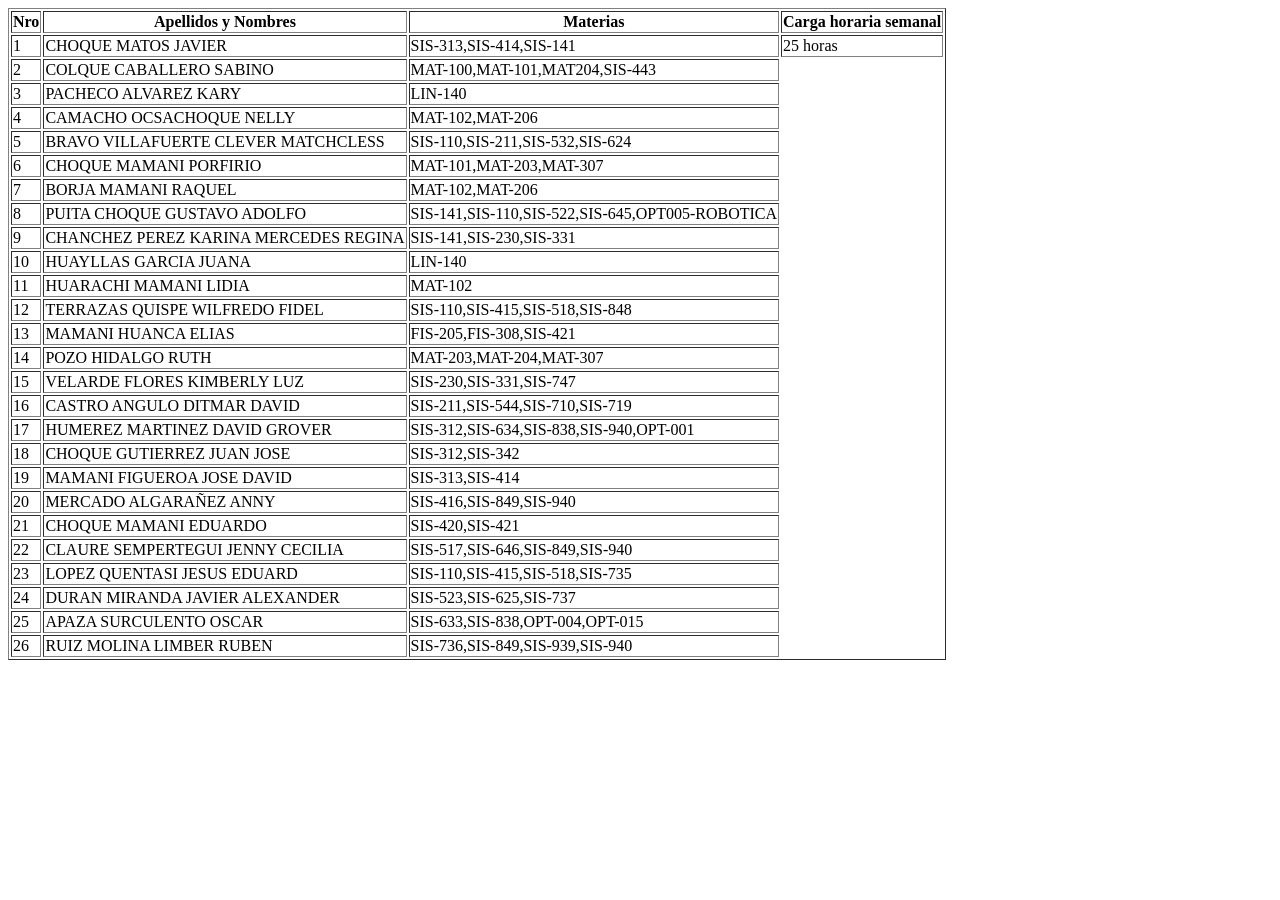
==== docentes.html @ 2e90bc0f "prueba" ====
<!DOCTYPE html>
<html lang="en">
<head>
    <meta charset="UTF-8">
    <meta name="viewport" content="width=device-width, initial-scale=1.0">
    <title>Document</title>
</head>
<body>
    <table border="1">
        <thead>
            <tr>
                <th>Nro</th>
                <th>Apellidos y Nombres</th>
                <th>Materias</th>
                <th>Carga horaria semanal</th>


            </tr>

        </thead>
        <tbody>
            <tr>
                <td>1</td>
                <td>CHOQUE MATOS JAVIER</td>
                <td>SIS-313,SIS-414,SIS-141</td>
                <td>25 horas</td>
            </tr>
            <tr>
                <td>2</td>
                <td>COLQUE CABALLERO SABINO</td>
                <td>MAT-100,MAT-101,MAT204,SIS-443</td>
            </tr>
            <tr>
                <td>3</td>
                <td>PACHECO ALVAREZ KARY</td>
                <td>LIN-140</td>
            </tr>
            <tr>
                <td>4</td>
                <td>CAMACHO OCSACHOQUE NELLY</td>
                <td>MAT-102,MAT-206</td>
            </tr>
            <tr>
                <td>5</td>
                <td>BRAVO VILLAFUERTE CLEVER MATCHCLESS</td>
                <td>SIS-110,SIS-211,SIS-532,SIS-624</td>
            </tr>
            <tr>
                <td>6</td>
                <td>CHOQUE MAMANI PORFIRIO</td>
                <td>MAT-101,MAT-203,MAT-307</td>
            </tr>
            <tr>
                <td>7</td>
                <td>BORJA MAMANI RAQUEL</td>
                <td>MAT-102,MAT-206</td>
            </tr>
            <tr>
                <td>8</td>
                <td>PUITA CHOQUE GUSTAVO ADOLFO</td>
                <td>SIS-141,SIS-110,SIS-522,SIS-645,OPT005-ROBOTICA</td>
            </tr>
            <tr>
                <td>9</td>
                <td>CHANCHEZ PEREZ KARINA MERCEDES REGINA</td>
                <td>SIS-141,SIS-230,SIS-331</td>
            </tr>
            <tr>
                <td>10</td>
                <td>HUAYLLAS GARCIA JUANA</td>
                <td>LIN-140</td>
            </tr>
            <tr>
                <td>11</td>
                <td>HUARACHI MAMANI LIDIA</td>
                <td>MAT-102</td>
            </tr>
            <tr>
                <td>12</td>
                <td>TERRAZAS QUISPE WILFREDO FIDEL</td>
                <td>SIS-110,SIS-415,SIS-518,SIS-848</td>
            </tr>
            <tr>
                <td>13</td>
                <td>MAMANI HUANCA ELIAS</td>
                <td>FIS-205,FIS-308,SIS-421</td>
            </tr>
            <tr>
                <td>14</td>
                <td>POZO HIDALGO RUTH</td>
                <td>MAT-203,MAT-204,MAT-307</td>
            </tr>
            <tr>
                <td>15</td>
                <td>VELARDE FLORES KIMBERLY LUZ</td>
                <td>SIS-230,SIS-331,SIS-747</td>
            </tr>
            <tr>
                <td>16</td>
                <td>CASTRO ANGULO DITMAR DAVID</td>
                <td>SIS-211,SIS-544,SIS-710,SIS-719</td>
            </tr>
            <tr>
                <td>17</td>
                <td>HUMEREZ MARTINEZ DAVID GROVER</td>
                <td>SIS-312,SIS-634,SIS-838,SIS-940,OPT-001</td>
            </tr>
            <tr>
                <td>18</td>
                <td>CHOQUE GUTIERREZ JUAN JOSE</td>
                <td>SIS-312,SIS-342</td>
            </tr>
            <tr>
                <td>19</td>
                <td>MAMANI FIGUEROA JOSE DAVID</td>
                <td>SIS-313,SIS-414</td>
            </tr>
            <tr>
                <td>20</td>
                <td>MERCADO ALGARAÑEZ ANNY</td>
                <td>SIS-416,SIS-849,SIS-940</td>
            </tr>
            <tr>
                <td>21</td>
                <td>CHOQUE MAMANI EDUARDO</td>
                <td>SIS-420,SIS-421</td>
            </tr>
            <tr>
                <td>22</td>
                <td>CLAURE SEMPERTEGUI JENNY CECILIA</td>
                <td>SIS-517,SIS-646,SIS-849,SIS-940</td>
            </tr>
            <tr>
                <td>23</td>
                <td>LOPEZ QUENTASI JESUS EDUARD</td>
                <td>SIS-110,SIS-415,SIS-518,SIS-735</td>
            </tr>
            <tr>
                <td>24</td>
                <td>DURAN MIRANDA JAVIER ALEXANDER</td>
                <td>SIS-523,SIS-625,SIS-737</td>
            </tr>
            <tr>
                <td>25</td>
                <td>APAZA SURCULENTO OSCAR</td>
                <td>SIS-633,SIS-838,OPT-004,OPT-015</td>
            </tr>
            <tr>
                <td>26</td>
                <td>RUIZ MOLINA LIMBER RUBEN</td>
                <td>SIS-736,SIS-849,SIS-939,SIS-940</td>
            </tr>
        </tbody>
   </table>
</body>
</html>
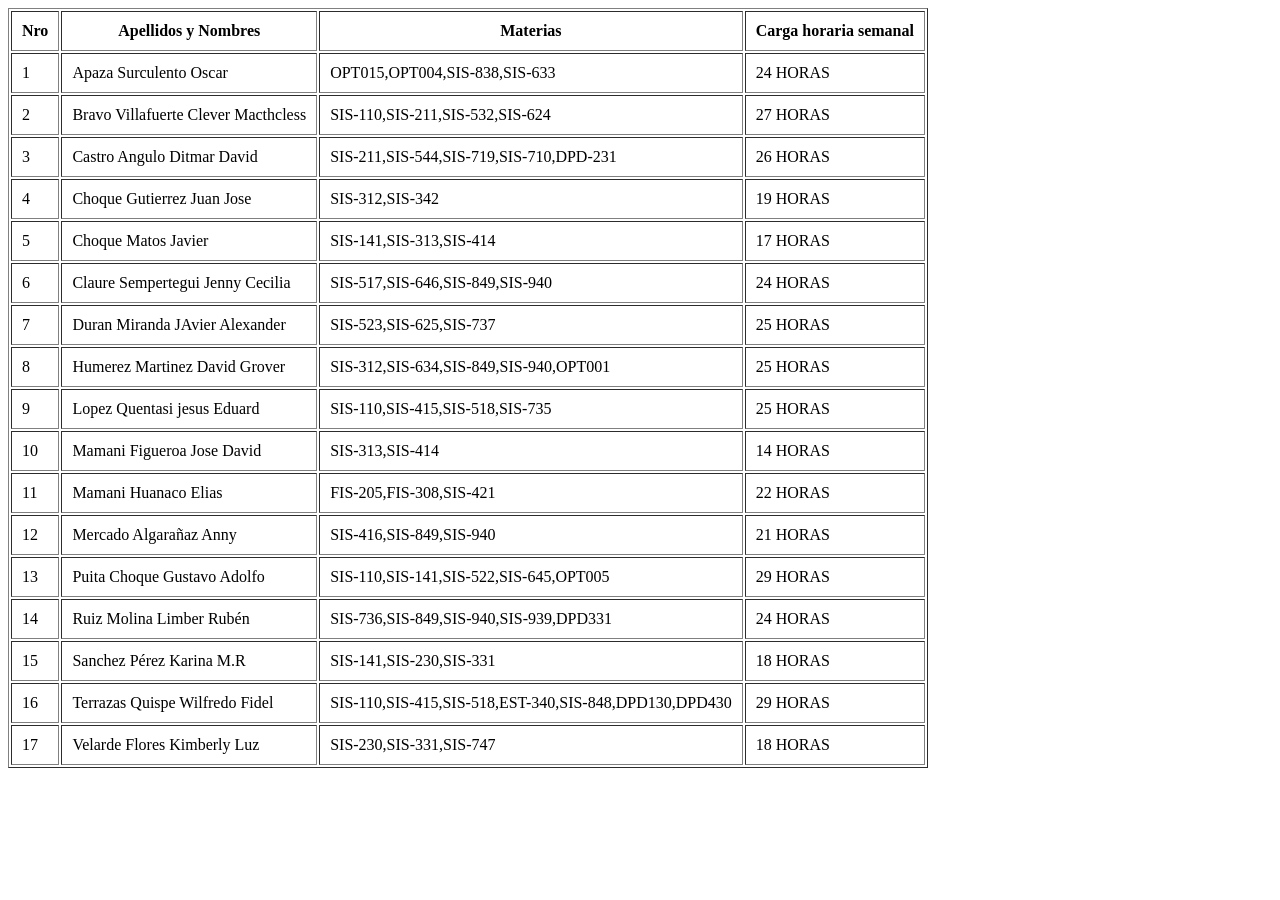
==== commit a6c07926: "actu" ====
--- a/docentes.html
+++ b/docentes.html
@@ -6,7 +6,7 @@
     <title>Document</title>
 </head>
 <body>
-    <table border="1">
+    <table border="1" cellpadding="10">
         <thead>
             <tr>
                 <th>Nro</th>
@@ -21,134 +21,121 @@
         <tbody>
             <tr>
                 <td>1</td>
-                <td>CHOQUE MATOS JAVIER</td>
-                <td>SIS-313,SIS-414,SIS-141</td>
-                <td>25 horas</td>
+                <td>Apaza Surculento Oscar</td>
+                <td>OPT015,OPT004,SIS-838,SIS-633</td>
+                <td>24 HORAS</td>
             </tr>
             <tr>
                 <td>2</td>
-                <td>COLQUE CABALLERO SABINO</td>
-                <td>MAT-100,MAT-101,MAT204,SIS-443</td>
+                <td>Bravo Villafuerte Clever Macthcless</td>
+                <td>SIS-110,SIS-211,SIS-532,SIS-624</td>
+                <td>27 HORAS</td>
+
             </tr>
             <tr>
                 <td>3</td>
-                <td>PACHECO ALVAREZ KARY</td>
-                <td>LIN-140</td>
+                <td>Castro Angulo Ditmar David</td>
+                <td>SIS-211,SIS-544,SIS-719,SIS-710,DPD-231</td>
+                <td>26 HORAS</td>
+
             </tr>
             <tr>
                 <td>4</td>
-                <td>CAMACHO OCSACHOQUE NELLY</td>
-                <td>MAT-102,MAT-206</td>
+                <td>Choque Gutierrez Juan Jose</td>
+                <td>SIS-312,SIS-342</td>
+                <td>19 HORAS</td>
+
             </tr>
             <tr>
                 <td>5</td>
-                <td>BRAVO VILLAFUERTE CLEVER MATCHCLESS</td>
-                <td>SIS-110,SIS-211,SIS-532,SIS-624</td>
+                <td>Choque Matos Javier</td>
+                <td>SIS-141,SIS-313,SIS-414</td>
+                <td>17 HORAS</td>
+
             </tr>
             <tr>
                 <td>6</td>
-                <td>CHOQUE MAMANI PORFIRIO</td>
-                <td>MAT-101,MAT-203,MAT-307</td>
+                <td>Claure Sempertegui Jenny Cecilia</td>
+                <td>SIS-517,SIS-646,SIS-849,SIS-940</td>
+                <td>24 HORAS</td>
+
             </tr>
             <tr>
                 <td>7</td>
-                <td>BORJA MAMANI RAQUEL</td>
-                <td>MAT-102,MAT-206</td>
+                <td>Duran Miranda JAvier Alexander</td>
+                <td>SIS-523,SIS-625,SIS-737</td>
+                <td>25 HORAS</td>
+
             </tr>
             <tr>
                 <td>8</td>
-                <td>PUITA CHOQUE GUSTAVO ADOLFO</td>
-                <td>SIS-141,SIS-110,SIS-522,SIS-645,OPT005-ROBOTICA</td>
+                <td>Humerez Martinez David Grover</td>
+                <td>SIS-312,SIS-634,SIS-849,SIS-940,OPT001</td>
+                <td>25 HORAS</td>
+
             </tr>
             <tr>
                 <td>9</td>
-                <td>CHANCHEZ PEREZ KARINA MERCEDES REGINA</td>
-                <td>SIS-141,SIS-230,SIS-331</td>
+                <td>Lopez Quentasi jesus Eduard</td>
+                <td>SIS-110,SIS-415,SIS-518,SIS-735</td>
+                <td>25 HORAS</td>
+
             </tr>
             <tr>
                 <td>10</td>
-                <td>HUAYLLAS GARCIA JUANA</td>
-                <td>LIN-140</td>
+                <td>Mamani Figueroa Jose David</td>
+                <td>SIS-313,SIS-414</td>
+                <td>14 HORAS</td>
+
             </tr>
             <tr>
                 <td>11</td>
-                <td>HUARACHI MAMANI LIDIA</td>
-                <td>MAT-102</td>
+                <td>Mamani Huanaco Elias</td>
+                <td>FIS-205,FIS-308,SIS-421</td>
+                <td>22 HORAS</td>
+
             </tr>
             <tr>
                 <td>12</td>
-                <td>TERRAZAS QUISPE WILFREDO FIDEL</td>
-                <td>SIS-110,SIS-415,SIS-518,SIS-848</td>
+                <td>Mercado Algarañaz Anny</td>
+                <td>SIS-416,SIS-849,SIS-940</td>
+                <td>21 HORAS</td>
+
             </tr>
             <tr>
                 <td>13</td>
-                <td>MAMANI HUANCA ELIAS</td>
-                <td>FIS-205,FIS-308,SIS-421</td>
+                <td>Puita Choque Gustavo Adolfo</td>
+                <td>SIS-110,SIS-141,SIS-522,SIS-645,OPT005</td>
+                <td>29 HORAS</td>
+
             </tr>
             <tr>
                 <td>14</td>
-                <td>POZO HIDALGO RUTH</td>
-                <td>MAT-203,MAT-204,MAT-307</td>
+                <td>Ruiz Molina Limber Rubén</td>
+                <td>SIS-736,SIS-849,SIS-940,SIS-939,DPD331</td>
+                <td>24 HORAS</td>
+
             </tr>
             <tr>
                 <td>15</td>
-                <td>VELARDE FLORES KIMBERLY LUZ</td>
-                <td>SIS-230,SIS-331,SIS-747</td>
+                <td>Sanchez Pérez Karina M.R</td>
+                <td>SIS-141,SIS-230,SIS-331</td>
+                <td>18 HORAS</td>
+
             </tr>
             <tr>
                 <td>16</td>
-                <td>CASTRO ANGULO DITMAR DAVID</td>
-                <td>SIS-211,SIS-544,SIS-710,SIS-719</td>
+                <td>Terrazas Quispe Wilfredo Fidel</td>
+                <td>SIS-110,SIS-415,SIS-518,EST-340,SIS-848,DPD130,DPD430</td>
+                <td>29 HORAS</td>
+
             </tr>
             <tr>
                 <td>17</td>
-                <td>HUMEREZ MARTINEZ DAVID GROVER</td>
-                <td>SIS-312,SIS-634,SIS-838,SIS-940,OPT-001</td>
-            </tr>
-            <tr>
-                <td>18</td>
-                <td>CHOQUE GUTIERREZ JUAN JOSE</td>
-                <td>SIS-312,SIS-342</td>
-            </tr>
-            <tr>
-                <td>19</td>
-                <td>MAMANI FIGUEROA JOSE DAVID</td>
-                <td>SIS-313,SIS-414</td>
-            </tr>
-            <tr>
-                <td>20</td>
-                <td>MERCADO ALGARAÑEZ ANNY</td>
-                <td>SIS-416,SIS-849,SIS-940</td>
-            </tr>
-            <tr>
-                <td>21</td>
-                <td>CHOQUE MAMANI EDUARDO</td>
-                <td>SIS-420,SIS-421</td>
-            </tr>
-            <tr>
-                <td>22</td>
-                <td>CLAURE SEMPERTEGUI JENNY CECILIA</td>
-                <td>SIS-517,SIS-646,SIS-849,SIS-940</td>
-            </tr>
-            <tr>
-                <td>23</td>
-                <td>LOPEZ QUENTASI JESUS EDUARD</td>
-                <td>SIS-110,SIS-415,SIS-518,SIS-735</td>
-            </tr>
-            <tr>
-                <td>24</td>
-                <td>DURAN MIRANDA JAVIER ALEXANDER</td>
-                <td>SIS-523,SIS-625,SIS-737</td>
-            </tr>
-            <tr>
-                <td>25</td>
-                <td>APAZA SURCULENTO OSCAR</td>
-                <td>SIS-633,SIS-838,OPT-004,OPT-015</td>
-            </tr>
-            <tr>
-                <td>26</td>
-                <td>RUIZ MOLINA LIMBER RUBEN</td>
-                <td>SIS-736,SIS-849,SIS-939,SIS-940</td>
+                <td>Velarde Flores Kimberly Luz</td>
+                <td>SIS-230,SIS-331,SIS-747</td>
+                <td>18 HORAS</td>
+
             </tr>
         </tbody>
    </table>
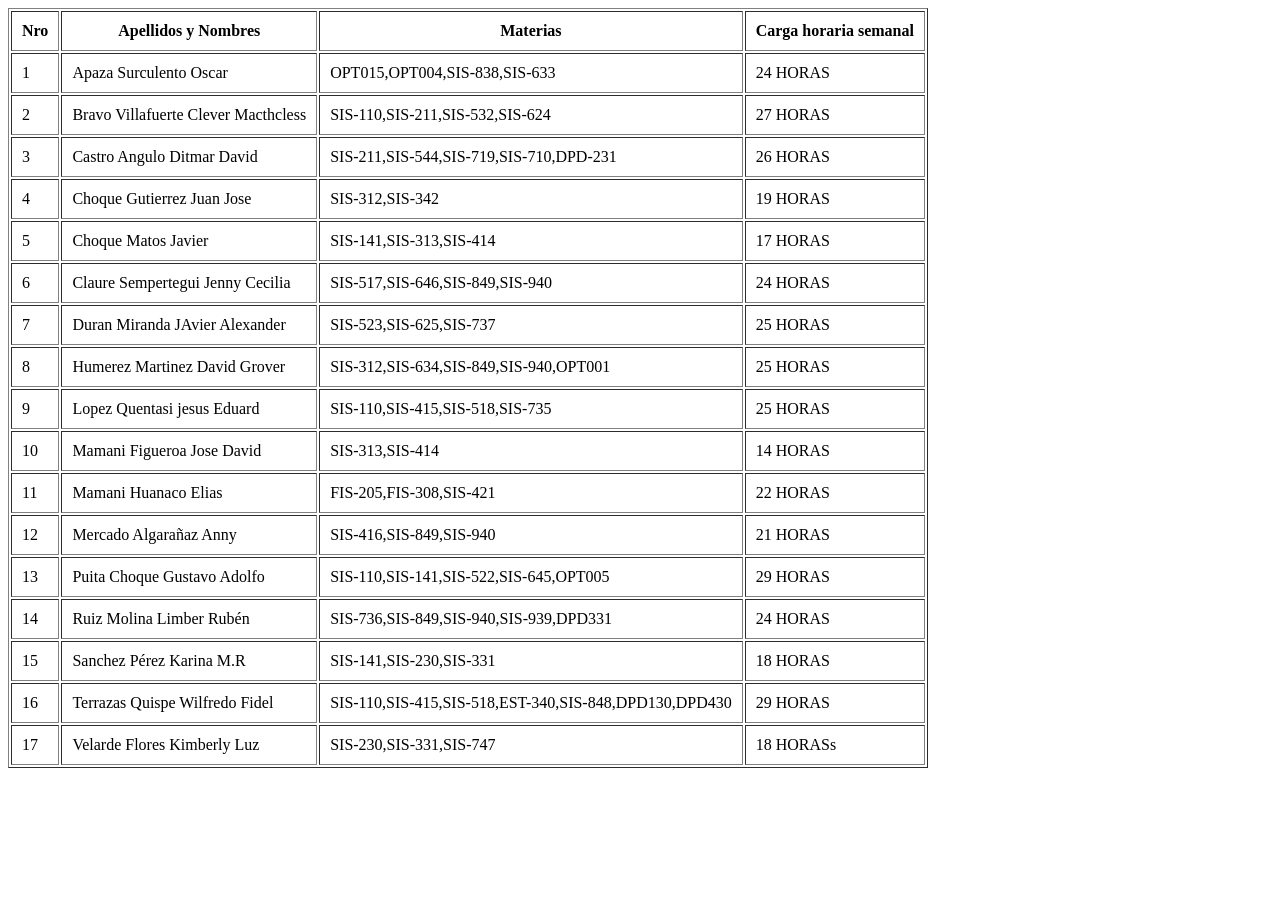
==== commit 0227c916: "asdas" ====
--- a/docentes.html
+++ b/docentes.html
@@ -134,7 +134,7 @@
                 <td>17</td>
                 <td>Velarde Flores Kimberly Luz</td>
                 <td>SIS-230,SIS-331,SIS-747</td>
-                <td>18 HORAS</td>
+                <td>18 HORASs</td>
 
             </tr>
         </tbody>
